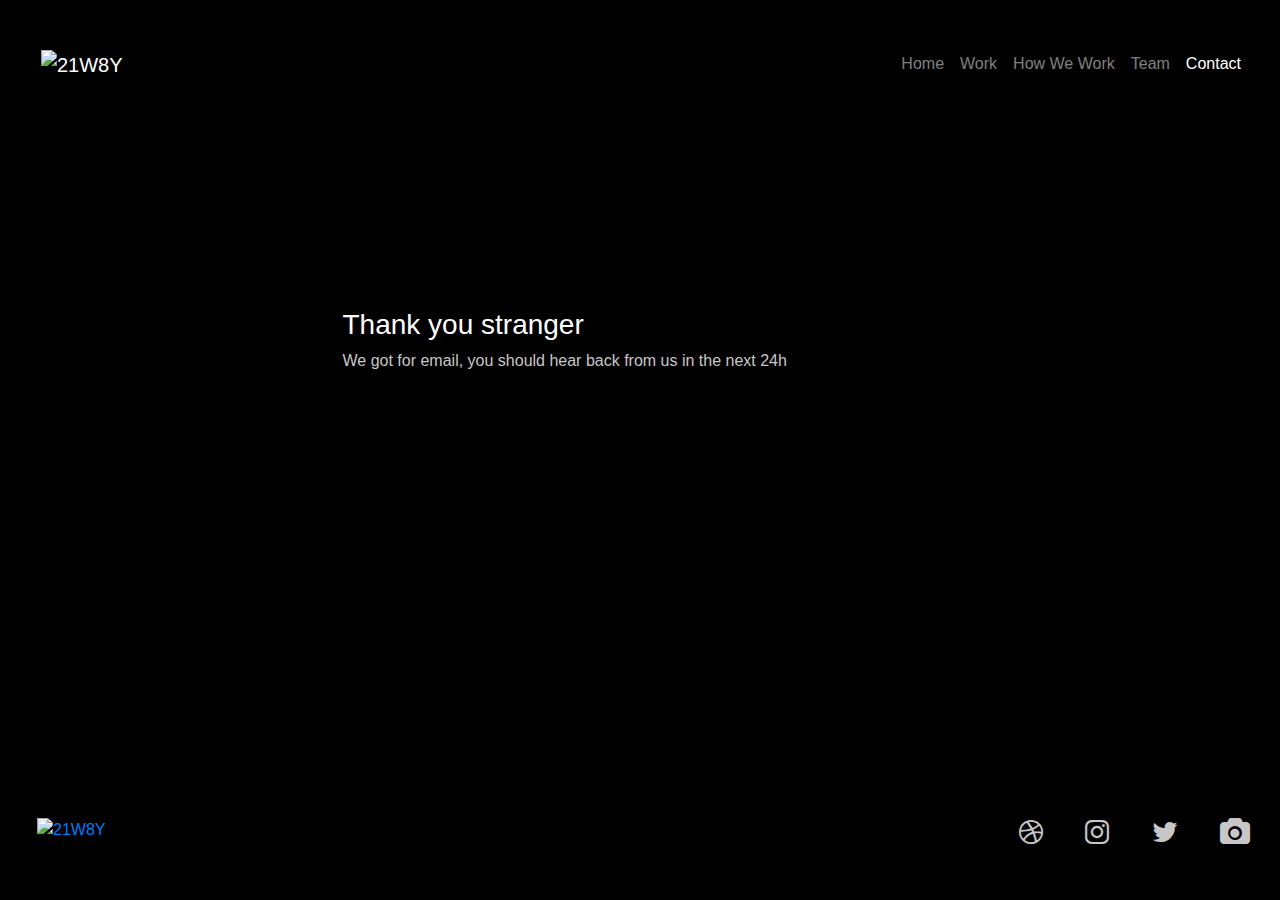
==== contact-sucess.html @ 211e7cd7 "content added, back to top added, contact form added, all links connected, minor bug fixes" ====
<!DOCTYPE html>
<html lang="en">

<head>
    <meta charset="UTF-8">
    <meta name="viewport" content="width=device-width, initial-scale=1.0">
    <meta http-equiv="X-UA-Compatible" content="ie=edge">
    <link rel="shortcut icon" type="image/png" href="assets/favicon.png" />
    <link rel="stylesheet" href="https://stackpath.bootstrapcdn.com/bootstrap/4.3.1/css/bootstrap.min.css">
    <link rel="stylesheet" href="https://stackpath.bootstrapcdn.com/font-awesome/4.7.0/css/font-awesome.min.css">
    <link rel="stylesheet" href="./css/lightboxgallery-min.css">
    <link rel="stylesheet" href="./css/styles.css">
    <!-- Gallery -->
    <script src="https://code.jquery.com/jquery-3.3.1.slim.min.js"
        integrity="sha384-q8i/X+965DzO0rT7abK41JStQIAqVgRVzpbzo5smXKp4YfRvH+8abtTE1Pi6jizo"
        crossorigin="anonymous"></script>
    <script src="https://ajax.googleapis.com/ajax/libs/jquery/1.12.4/jquery.min.js"></script>
    <script src="./js/lightboxgallery-min.js"></script>
    <!-- Gallery end-->
    <title>Document</title>
</head>

<body>

    <header class="container">
        <nav class="navbar navbar-expand-md navbar-dark container-fluid">
            <a class="navbar-brand logo" href="#">
                <img src="assets/logo.png" alt="21W8Y" />
            </a>
            <button class="navbar-toggler" type="button" data-toggle="collapse" data-target="#main-menu"
                aria-controls="main-menu" aria-expanded="false" aria-label="Toggle navigation">
                <span class="navbar-toggler-icon"></span>
            </button>
            <div class="collapse navbar-collapse" id="main-menu">
                <ul class="navbar-nav ml-auto">
                        <li class="nav-item">
                                <a class="nav-link" href="index.html">Home <span class="sr-only">(current)</span></a>
                            </li>
                            <li class="nav-item">
                                <a class="nav-link" href="index.html#work">Work</a>
                            </li>
                            <li class="nav-item">
                                <a class="nav-link" href="index.html#how-we-work">How We Work</a>
                            </li>
                            <li class="nav-item">
                                <a class="nav-link" href="index.html#team">Team</a>
                            </li>
                            <li class="nav-item active">
                                <a class="nav-link" href="contact.html">Contact</a>
                            </li>
                </ul>
            </div>
        </nav>
    </header>
    <section class="container" id="contact">
            <div class="row">
                    <div class="empspace d-none d-sm-none d-md-flex col-md-3">
                        
                    </div>
                    <div class="col-xs-12 col-sm-12 col-md-9">
                        <div class="contact-content contact-content-sucess">
                        <h3>Thank you stranger</h3>
                        <p>We got for email, you should hear back from us in the next 24h</p>
                        </div>
                </div>
           
    </section>
    <footer class="container">
        <div class="row">
            <div class="d-none d-md-flex col-md-4">
                <a href="index.html" class="logo">
                    <img src="assets/logo.png" alt="21W8Y" />
                </a>
            </div>
            <div class="col-xs-12 col-md-8 footer-socials">
                <ul class="list-inline">
                    <li class="list-inline-item">
                        <a href="https://dribbble.com/iled" target="_blank"><i class="fa fa-dribbble"></i></a>
                    </li>
                    <li class="list-inline-item">
                        <a href="https://www.instagram.com/deli_/" target="_blank"><i class="fa fa-instagram"></i></a>
                    </li>
                    <li class="list-inline-item">
                        <a href="https://twitter.com/delegacz" target="_blank"><i class="fa fa-twitter"></i></a>
                    </li>
                    <li class="list-inline-item">
                        <a href="https://unsplash.com/@21w8y" target="_blank"><i class="fa fa-camera"></i></a>
                    </li>
                </ul>
            </div>
        </div>
    </footer>
    <!---->
    <script src="https://cdnjs.cloudflare.com/ajax/libs/popper.js/1.14.7/umd/popper.min.js"
        integrity="sha384-UO2eT0CpHqdSJQ6hJty5KVphtPhzWj9WO1clHTMGa3JDZwrnQq4sF86dIHNDz0W1"
        crossorigin="anonymous"></script>
    <script src="https://stackpath.bootstrapcdn.com/bootstrap/4.3.1/js/bootstrap.min.js"
        integrity="sha384-JjSmVgyd0p3pXB1rRibZUAYoIIy6OrQ6VrjIEaFf/nJGzIxFDsf4x0xIM+B07jRM"
        crossorigin="anonymous"></script>
    <!-- Gallery-->

    <script type="text/javascript">
        jQuery(function ($) {
            $(document).on('click', '.lightboxgallery-gallery-item', function (event) {
                event.preventDefault();
                $(this).lightboxgallery({
                    showCounter: true,
                    showTitle: true,
                    showDescription: true
                });
            });
        });
    </script>

    <script>
        $(document).on('click', 'a[href^="#"]', function (event) {
            event.preventDefault();

            $('html, body').animate({
                scrollTop: $($.attr(this, 'href')).offset().top
            }, 500);
        });
    </script>

    <script>
        $(document).ready(function () {
            $(window).scroll(function () {
                if ($(this).scrollTop() > 50) {
                    $('#back-to-top').fadeIn();
                } else {
                    $('#back-to-top').fadeOut();
                }
            });
            // scroll body to 0px on click
            $('#back-to-top').click(function () {
                $('#back-to-top').tooltip('hide');
                $('body,html').animate({
                    scrollTop: 0
                }, 800);
                return false;
            });

            $('#back-to-top').tooltip('show');

        });
    </script>
</body>

</html>
---- css/styles.css ----
body {
    background: #000;
}
h1,h2,h3,h4,h5,h6,p {
    color: #fff;
}
.section-heading {
    margin-bottom: 50px;
}
/*--------------------------------------------Header*/
.navbar {
    /*position: absolute;*/
    left: 0;
    top: 0;
    z-index: 1;
}
.logo {
    margin-right: 150px;
    padding: 40px 10px 40px 10px;
    margin: 0 auto;
}
.navbar-dark .navbar-toggler {
    margin: 0 auto;
    border: none;
    color: #fff;
}
.navbar-dark .navbar-nav .nav-link {
    text-align: center;
}
/*---------------------------------------------------Hero-Section*/
.hero-section {
    background-color: #000;
}
.hero {
    position: relative;
   /* background-color: #000;*/
    height: 88vh;
    display: flex;
  
}
.hero h1 {
    font-size: 24px;
    color: #fff;
    text-shadow: 3px 3px 12px #000;
    margin-top: 60px;
}
.d-md-flex.col-md-4.hero-backround /* floating image on hero background */ { 
    position: absolute;
    top:0;
    right:0;
    color: #fff;
}
.hero-backround img {
    position: absolute;
    top:2%;
    right: 0;
    height: 75vh;
}
.scroll-request {
    color: #fff;
    width: 100%;
    text-align: center;
    margin-top: -100px;
}
.hero-image  {
    transition: all 1.7s ease-in-out;
}
.hero-image:hover {
    transform: scale(0.95);
    
}
/*---------------------------------------------------Work*/
#work {
    margin-bottom: 50px;
}
/*---------------------------------------------------Gallery*/
.gallery-item {
    position: relative;
    display: inline-block;
    text-align: center;
    width: 100%;
    margin-bottom: 10px;
}
.gallery-item img {
    width: 100%;
}
.lightboxgallery-gallery-item > div:after {
  content: " ";
  position: absolute;
  bottom: 0;
  left: 0;
  right: 0;
  top: 0;
  z-index: 1;
  background: -moz-linear-gradient(top, rgba(0,0,0,0) 0%, rgba(0,0,0,.3) 100%);
  background: -webkit-linear-gradient(top, rgba(0,0,0,0) 0%,rgba(0,0,0,.3) 100%);
  background: linear-gradient(to bottom, rgba(0,0,0,0) 0%,rgba(0,0,0,.3) 100%);
  opacity: 0;
  -webkit-transition: opacity 400ms;
  transition: opacity 400ms;
}
.lightboxgallery-gallery-item:hover > div:after {
  opacity: 1;
}
.gallery-item .lightboxgallery-gallery-item-content {
  position: absolute;
  bottom: 0;
  left: 0;
  right: 0;
  padding: 10px;
  z-index: 2;
  opacity: 0;
  -webkit-transition: opacity 400ms;
  transition: opacity 400ms;
}
.lightboxgallery-gallery-item:hover .lightboxgallery-gallery-item-content {
  opacity: 1;
}

.lightboxgallery-gallery-item-title {
  display: inline-block;
  color: #fff;
  margin: 0;
  padding: 0;
  font-size: 13px;
  line-height: 1.2;
  font-weight: bold;
  letter-spacing: 1px;
}
/*---------------------------------------------------How we Work*/
.step-number {
    
}
.step-text {
    margin-top: 30px;
    border-top: solid 2px #fff;
    padding-top: 20px;
    color: #b9b9b9;
}
/*---------------------------------------------------Team*/
.team-wrap {
    padding-top: 50px;
    padding-bottom: 50px;
    height: auto;
}
.team-wrap p {
    color: #b9b9b9;
}
/*---------------------------------------------------Footer*/
footer {
    background-color: #000;
}
.footer-socials {
    margin-top: 40px;
    text-align: center;
}
.footer-socials i{
    padding: 0px 15px 0px 15px;
    font-size: 28px;
    color: #c7c7c7;
    transition: all 0.5s ease-in-out;
}
.footer-socials i:hover {
    color:#fff;
}
footer .logo {
    margin-left: 12px;
}
/*---------------------------------------------------Back to top*/
.backTopwrap {
    position: absolute;
}
.back-to-top {
    width: 100%;
    cursor: pointer;
    position: fixed;
    bottom: 60px;
    right: 0px;
    display:none;
    background-color: #363636;
    color: rgb(209, 209, 209);
    border-radius: 0;
}
/*---------------------------------------------------Contact */
#contact {
    padding: 100px 0 100px 0;
    margin-left: 15px;
}
#contact label {
    color: #c7c7c7;
}
#contact input, #contact textarea {
    border-radius: 0;
    background-color: #000;
}
.contact-content, {
   /* padding: 12px; */
}
.contact-content p {
    color: #c7c7c7;
}
.form-control {
    color: #c7c7c7;
}
.form-control:focus {
    color: #c7c7c7;
}
.contact-form h2 {
    margin-bottom: 30px;
}
.btn-contact {
    border: 1px solid #fff;
    background: #000;
    border-radius: 0;
}
.contact-content-sucess {
    padding: 80px 0 80px 0;
    height: 50vh;
}
.form-group {
    padding-right: 15px;
}
.form-group .col-sm-10, .form-group .col-sm-2 {
    padding-left: 0 !important;
}
/*---------------------------------------------------Media Queries */
@media (min-width: 768px) {
    .hero {
        align-content: unset; 
    }
    .hero h1 {
        font-size: 48px;
        margin-top: 0;
    }
    .footer-socials {
        text-align: right;
    }
    .back-to-top {
        width: 100px;
        cursor: pointer;
        position: fixed;
        right: 5px;
        bottom: 120px;
        display:none;
        background-color: #363636;
        color: rgb(209, 209, 209);
        border-radius: 0;
        font-size: 12px;
    }
}
@media (min-width: 992px) {
    .hero h1 {
        font-size: 52px;
    }
}
@media (min-width: 1199px) {
    .gallery-item {
        width: 100%;
    }
}
@media (min-width: 1200px) {
    .hero h1 {
        font-size: 72px;
    }
    .container {
        max-width: 1600px;
    }
    .gallery-item {
        width: 33%;
    }
    #work, #team, #how-we-work {
        padding: 100px 0 100px 0;
    }
}
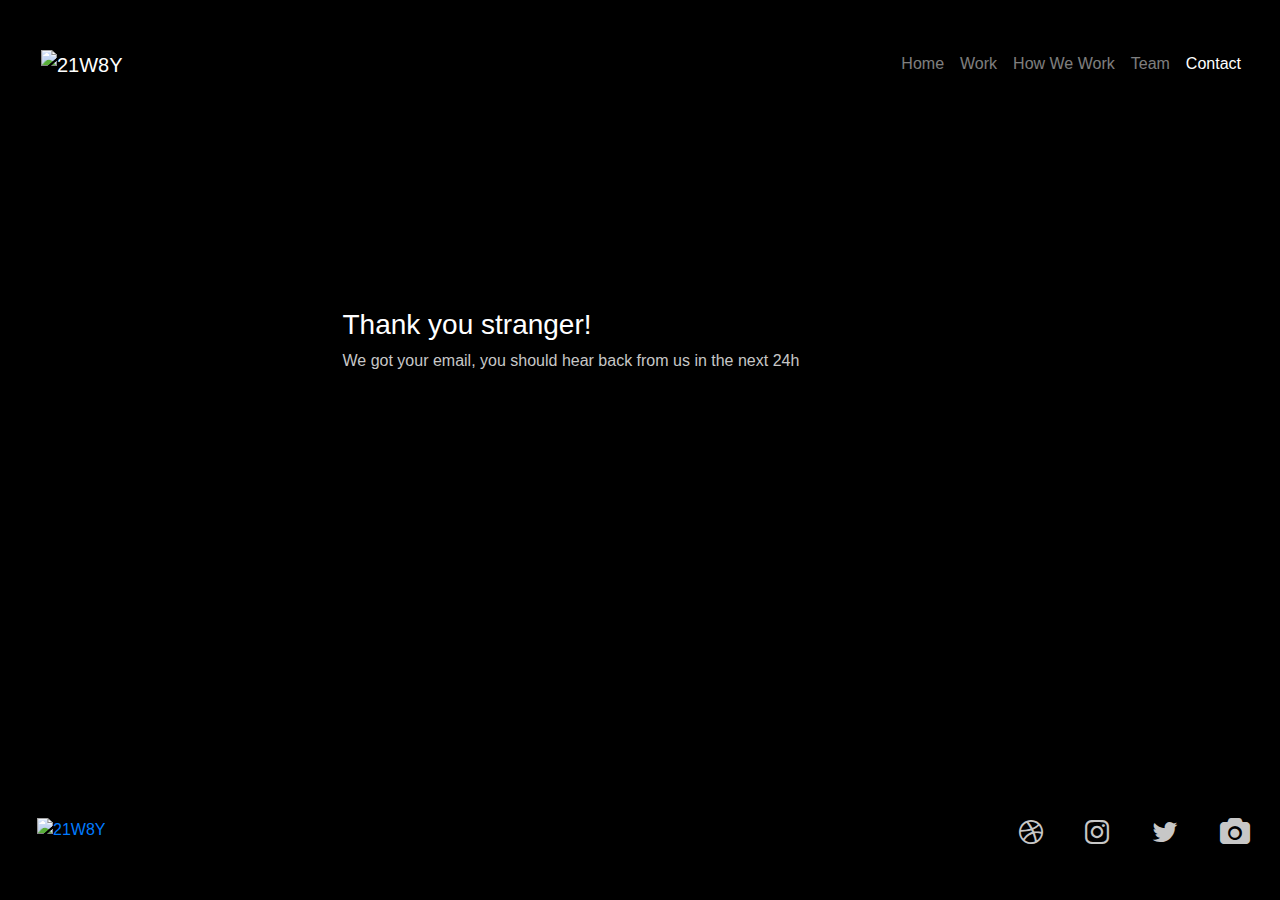
==== commit a91df30f: "main coding part finished before mentor meeting 2, javascript with tooltip bug fixed" ====
--- a/contact-sucess.html
+++ b/contact-sucess.html
@@ -59,8 +59,8 @@
                     </div>
                     <div class="col-xs-12 col-sm-12 col-md-9">
                         <div class="contact-content contact-content-sucess">
-                        <h3>Thank you stranger</h3>
-                        <p>We got for email, you should hear back from us in the next 24h</p>
+                        <h3>Thank you stranger!</h3>
+                        <p>We got your email, you should hear back from us in the next 24h</p>
                         </div>
                 </div>
            
--- a/css/styles.css
+++ b/css/styles.css
@@ -128,9 +128,6 @@
   letter-spacing: 1px;
 }
 /*---------------------------------------------------How we Work*/
-.step-number {
-    
-}
 .step-text {
     margin-top: 30px;
     border-top: solid 2px #fff;
@@ -192,9 +189,6 @@
 #contact input, #contact textarea {
     border-radius: 0;
     background-color: #000;
-}
-.contact-content, {
-   /* padding: 12px; */
 }
 .contact-content p {
     color: #c7c7c7;
